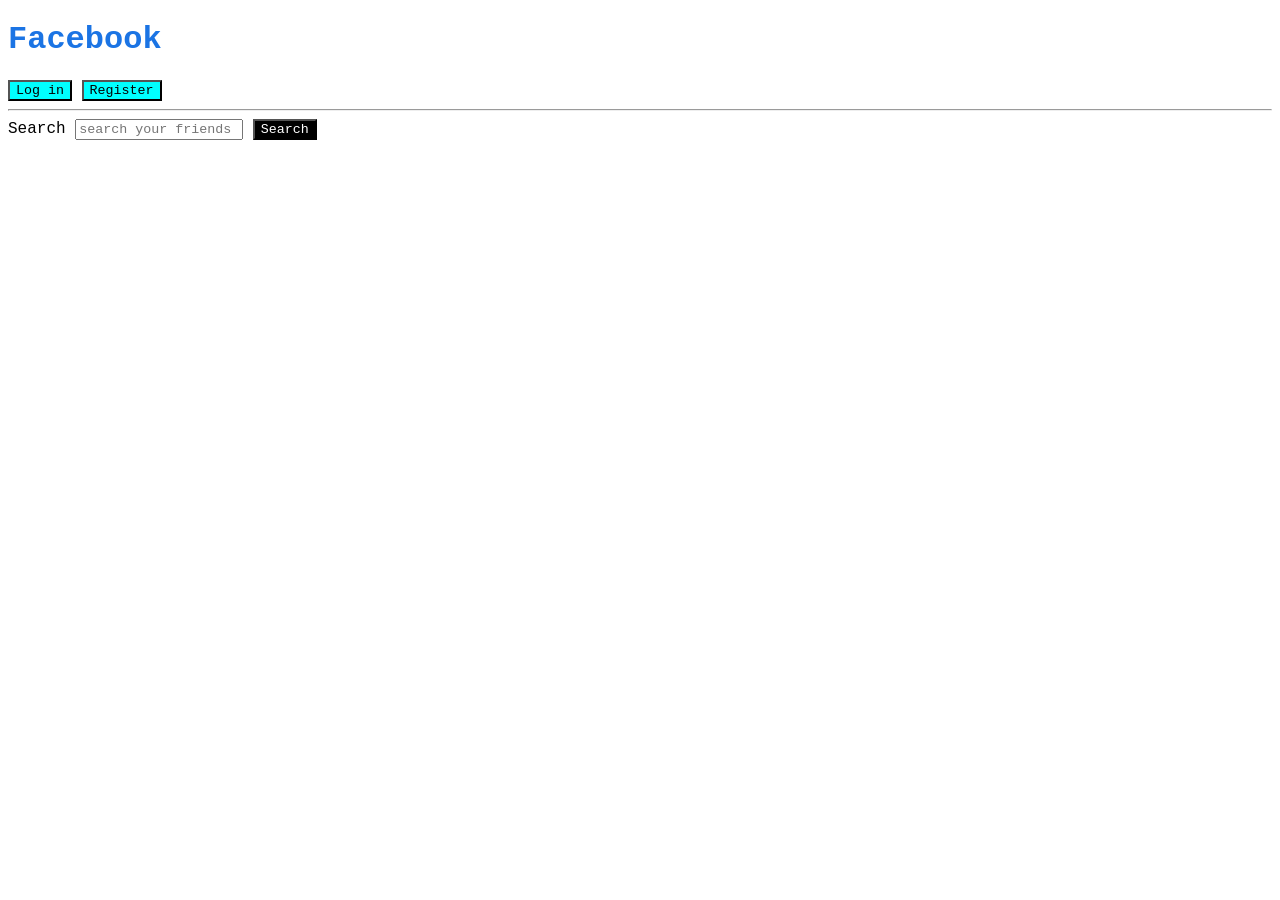
==== practice Qs.html @ a8e503eb "practice css" ====
<!DOCTYPE html>
<html lang="en">
<head>
    <meta charset="UTF-8">
    <meta name="viewport" content="width=device-width, initial-scale=1.0">

    <link rel="stylesheet" href="practice.css">
    <title>Document</title>
</head>
<body>
     <h1>Facebook</h1>
    <button class="userbtn">Log in</button>
    <button class="userbtn">Register</button>
    <hr />
    <label for="search">Search</label>
    <input placeholder="search your friends" id="search" />
    <button id="searchbtn">Search</button>
  </body>
</body>
</html>
---- practice.css ----
*{
    font-family: courier new;
}
h1{
   color: #1b74e4;
}
#searchbtn{
   background-color:black;
   color:white;
}
.userbtn{
    background-color: aqua;
}
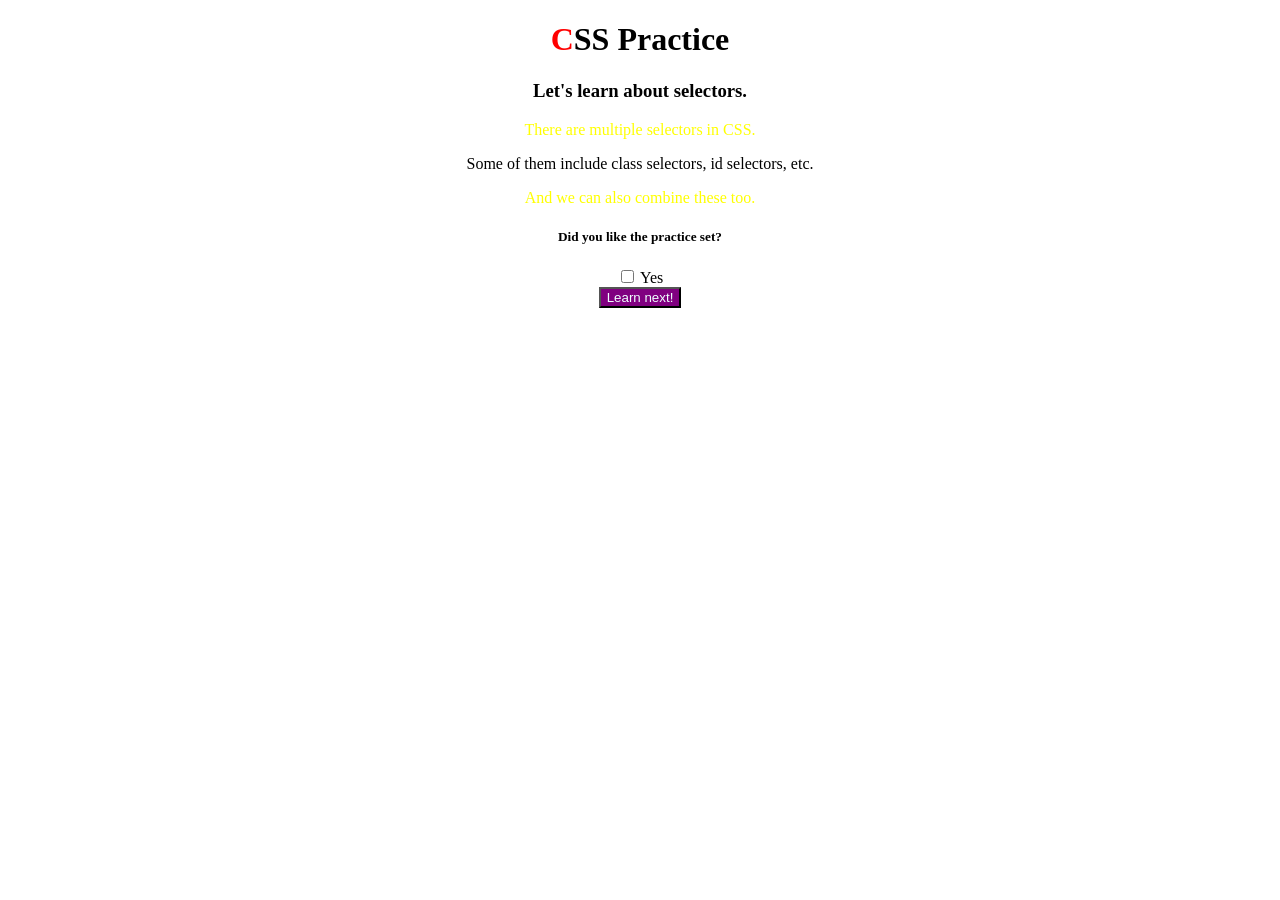
==== commit ee4b78bb: "css practice" ====
--- a/practice Qs.html
+++ b/practice Qs.html
@@ -9,13 +9,29 @@
     <title>Document</title>
 </head>
 <body>
-     <h1>Facebook</h1>
-    <button class="userbtn">Log in</button>
-    <button class="userbtn">Register</button>
-    <hr />
-    <label for="search">Search</label>
-    <input placeholder="search your friends" id="search" />
-    <button id="searchbtn">Search</button>
+   <h1>CSS Practice</h1>
+
+<h3>Let's learn about selectors.</h3>
+
+<!-- Paragraph 1 -->
+<p>There are multiple selectors in CSS.</p>
+
+<!-- Paragraph 2 -->
+<p>Some of them include class selectors, id selectors, etc.</p>
+
+<!-- Paragraph 3 -->
+<p>And we can also combine these too.</p>
+
+<div>
+  <h5>Did you like the practice set?</h5>
+
+<input type="checkbox" id="yes" />
+<label for="yes">Yes</label>
+
+<br />
+
+<button>Learn next!</button>
+</div>
   </body>
 </body>
 </html>
--- a/practice.css
+++ b/practice.css
@@ -1,13 +1,28 @@
 *{
-    font-family: courier new;
+   text-align: center;
 }
-h1{
-   color: #1b74e4;
+#mainTopic {
+    color:blue;
 }
-#searchbtn{
-   background-color:black;
-   color:white;
+h1, h3, h5{
+    font-family:Georgia;
 }
-.userbtn{
-    background-color: aqua;
-}+.content{
+    background-color: cornflowerblue;
+    color:white;
+}
+
+div button{
+    background-color: purple;
+    color:azure;
+}
+p:nth-of-type(2n+1){
+    color : yellow;
+}
+h1::first-letter{
+    color: red;
+
+}
+#yes:checked+label{
+    color:darkgreen;
+}
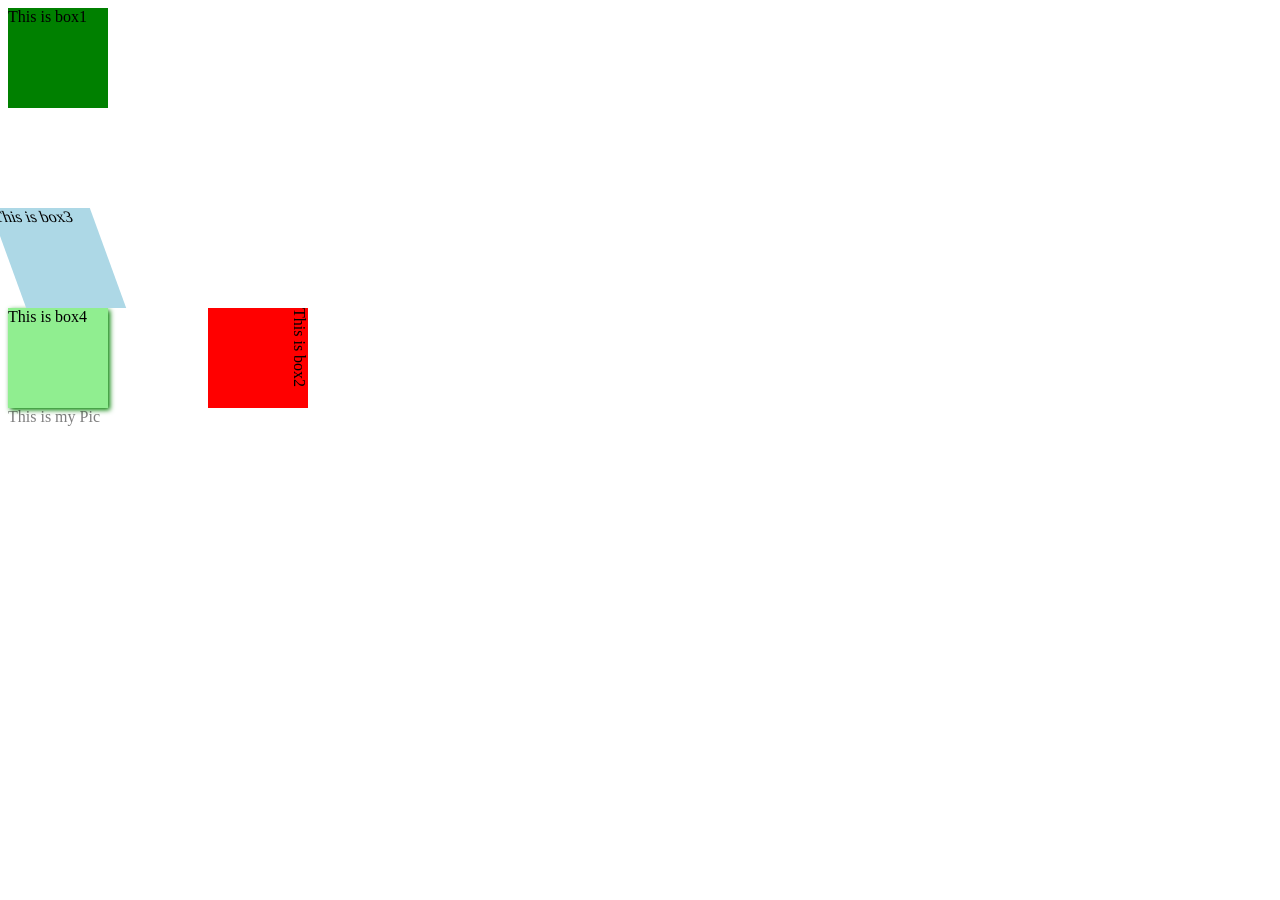
==== commit d7d3a583: "flex box" ====
--- a/practice Qs.html
+++ b/practice Qs.html
@@ -9,29 +9,28 @@
     <title>Document</title>
 </head>
 <body>
-   <h1>CSS Practice</h1>
+  <!DOCTYPE html>
+<html lang="en">
+<head>
+    <meta charset="UTF-8">
+    <meta name="viewport" content="width=device-width, initial-scale=1.0">
+    <title>CSS Assignment</title>
+    <link rel="stylesheet" href="style.css">
+</head>
+<body>
 
-<h3>Let's learn about selectors.</h3>
+    <div id="box1">This is box1</div>
 
-<!-- Paragraph 1 -->
-<p>There are multiple selectors in CSS.</p>
+    <div id="box2">This is box2</div>
 
-<!-- Paragraph 2 -->
-<p>Some of them include class selectors, id selectors, etc.</p>
+    <div id="box3">This is box3</div>
 
-<!-- Paragraph 3 -->
-<p>And we can also combine these too.</p>
+    <div id="box4">This is box4</div>
 
-<div>
-  <h5>Did you like the practice set?</h5>
+    <div id="myPic">This is my Pic</div>
 
-<input type="checkbox" id="yes" />
-<label for="yes">Yes</label>
+</body>
+</html>
 
-<br />
-
-<button>Learn next!</button>
-</div>
-  </body>
 </body>
 </html>
--- a/practice.css
+++ b/practice.css
@@ -1,28 +1,35 @@
-*{
-   text-align: center;
-}
-#mainTopic {
-    color:blue;
-}
-h1, h3, h5{
-    font-family:Georgia;
-}
-.content{
-    background-color: cornflowerblue;
-    color:white;
+#box1 {
+  width: 100px;
+  height: 100px;
+  background: green;
+  transition: 2s;
 }
 
-div button{
-    background-color: purple;
-    color:azure;
+#box1:hover {
+  width: 600px;
 }
-p:nth-of-type(2n+1){
-    color : yellow;
+#box2 {
+  width: 100px;
+  height: 100px;
+  background: red;
+  transform: translate(200px, 200px) rotate(90deg);
 }
-h1::first-letter{
-    color: red;
-
+#box3 {
+  width: 100px;
+  height: 100px;
+  background: lightblue;
+  transform: skewX(20deg);
 }
-#yes:checked+label{
-    color:darkgreen;
+#box4 {
+  width: 100px;
+  height: 100px;
+  background: lightgreen;
+  box-shadow: 2px 2px 5px green;
 }
+#myPic {
+  width: 200px;
+  height: 200px;
+  background-image: url("men.png");
+  background-size: cover;
+  opacity: 0.5;
+}
--- a/style.css
+++ b/style.css
@@ -0,0 +1,20 @@
+#container{
+    height:300px;
+    width:80%;
+    background-color: azure;
+    margin: 10px auto;
+    border:2px solid black;
+    display:flex;
+    flex-direction: column;
+
+}
+h1{
+    text-align: center;
+}
+#container div{
+    height:100px;
+    width:300px;
+    color:white;
+    text-align: center;
+    font-size: 1.5em;
+}
